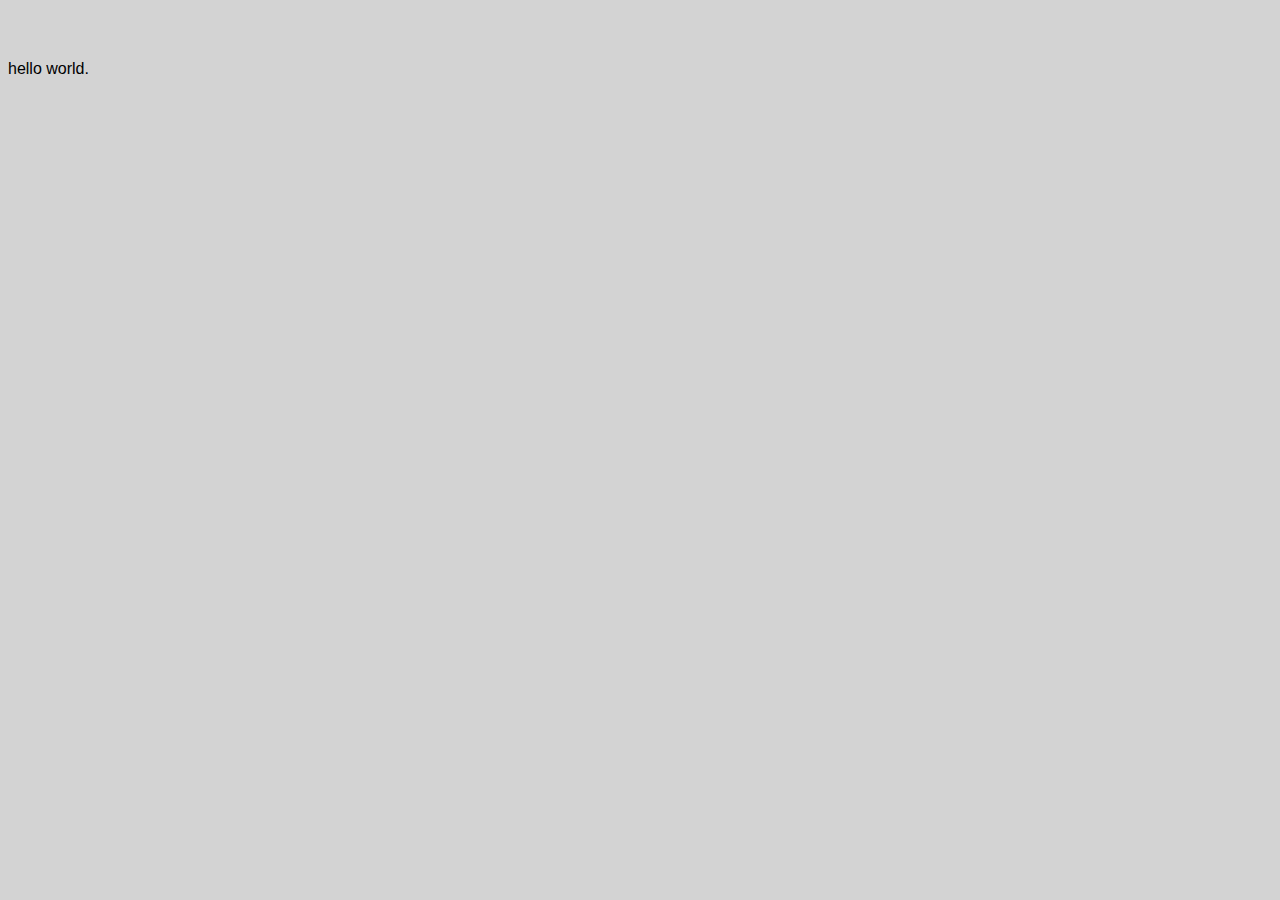
==== ui/index.html @ 9d4e5a02 "Update index.html" ====
<!DOCTYPE html>
<html lang="en">
<head>
  <meta charset="UTF-8">
  <meta name="viewport" content="width=device-width, initial-scale=1.0">
  <meta http-equiv="X-UA-Compatible" content="ie=edge">
  <link rel="stylesheet" href="style.css">
  <title>Document</title>
</head>
<body>
  <div>
  <p>
    hello world.
  </p>
</div>
</body>
</html>
---- ui/style.css ----
body {
    font-family: sans-serif;
    background-color: lightgrey;
    margin-top: 60px;
}

.center {
    text-align: center;
}

.text-big {
    font-size: 300%;
}

.bold {
    font-weight: bold;
}

.img-medium {
    height: 200px;
}
 .container
{
    max-width: 800px;
    margin: 0 auto;
    color: #99882f;
    font-family: sans-serif;
    padding-left: 20px;
    padding-right: 20px;
}
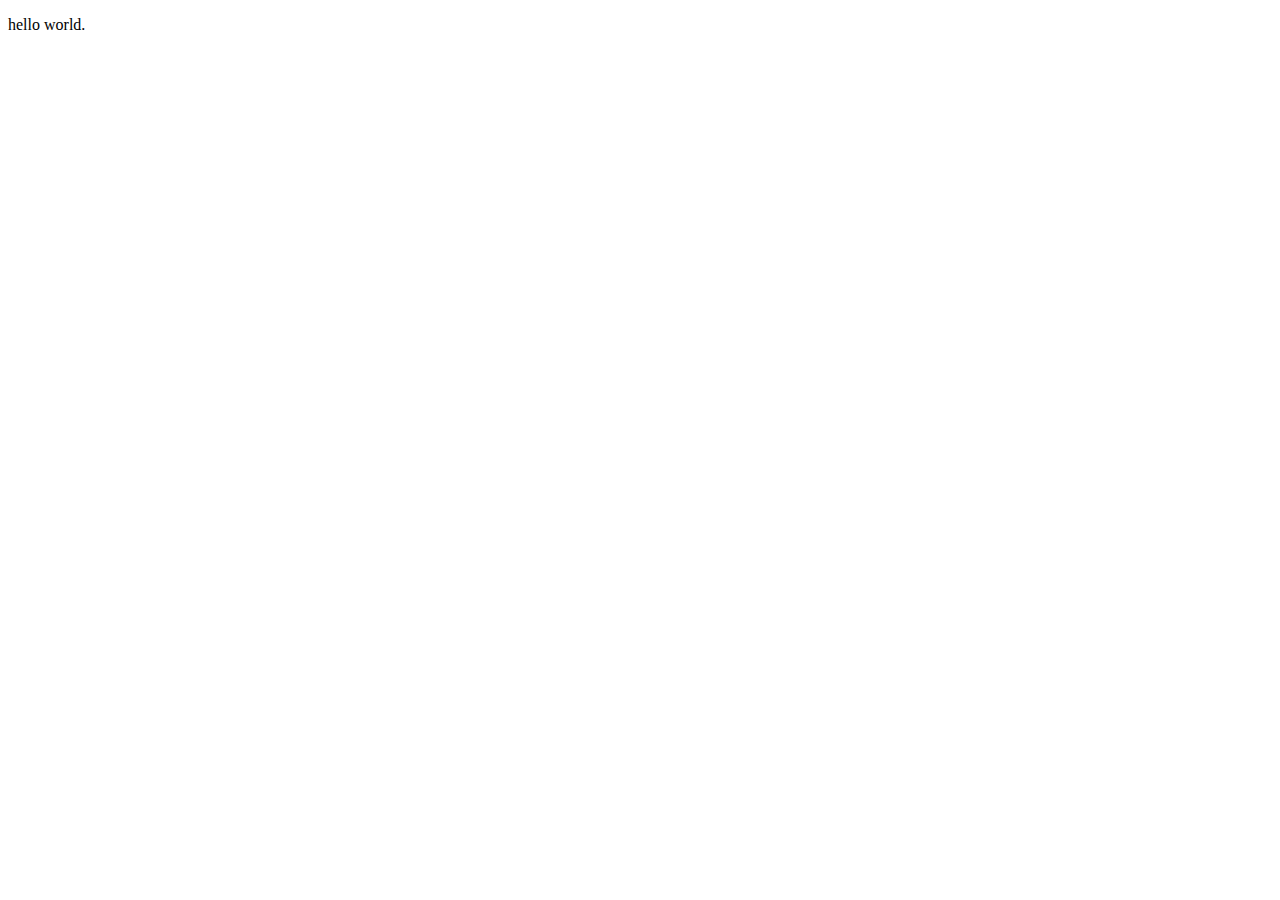
==== commit dfbb05bc: "[imad-console] Updates ui/index.html" ====
--- a/ui/index.html
+++ b/ui/index.html
@@ -4,7 +4,7 @@
   <meta charset="UTF-8">
   <meta name="viewport" content="width=device-width, initial-scale=1.0">
   <meta http-equiv="X-UA-Compatible" content="ie=edge">
-  <link rel="stylesheet" href="style.css">
+  <link rel="stylesheet" href="ui/style.css">
   <title>Document</title>
 </head>
 <body>
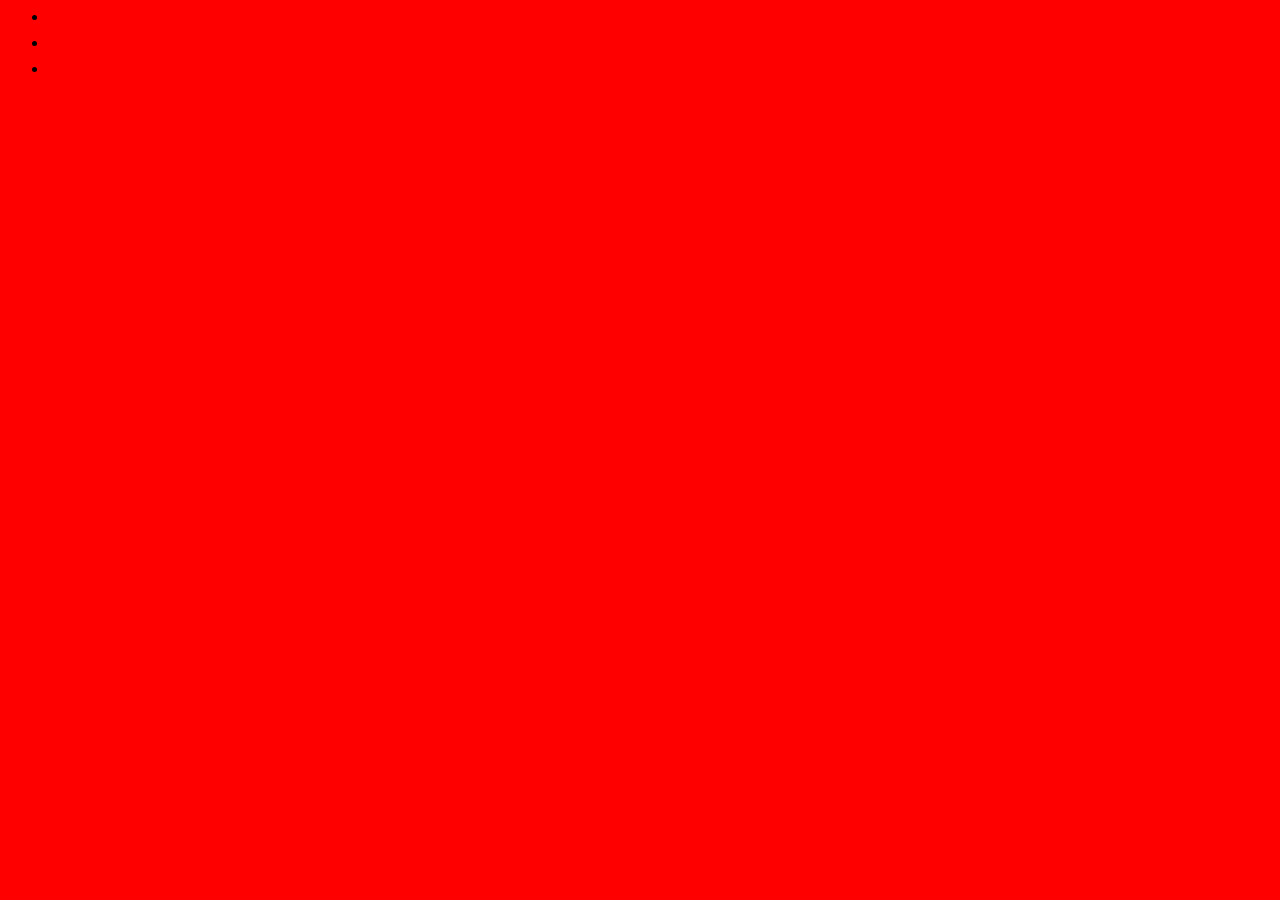
==== commit 0e832fbf: "[imad-console] Updates ui/index.html" ====
--- a/ui/index.html
+++ b/ui/index.html
@@ -1,17 +1,17 @@
-<!DOCTYPE html>
 <html lang="en">
 <head>
   <meta charset="UTF-8">
   <meta name="viewport" content="width=device-width, initial-scale=1.0">
   <meta http-equiv="X-UA-Compatible" content="ie=edge">
-  <link rel="stylesheet" href="ui/style.css">
+  <link rel="stylesheet" href="style.css">
   <title>Document</title>
 </head>
 <body>
-  <div>
-  <p>
-    hello world.
-  </p>
-</div>
+  <ul>
+    <li><div id="orange"></div></li>
+    <li><div id="white"></div></li>
+    <li><div id="green"></div></li>
+  </ul>
 </body>
 </html>
+
--- a/ui/style.css
+++ b/ui/style.css
@@ -0,0 +1,3 @@
+body{
+    background-color: red;
+}
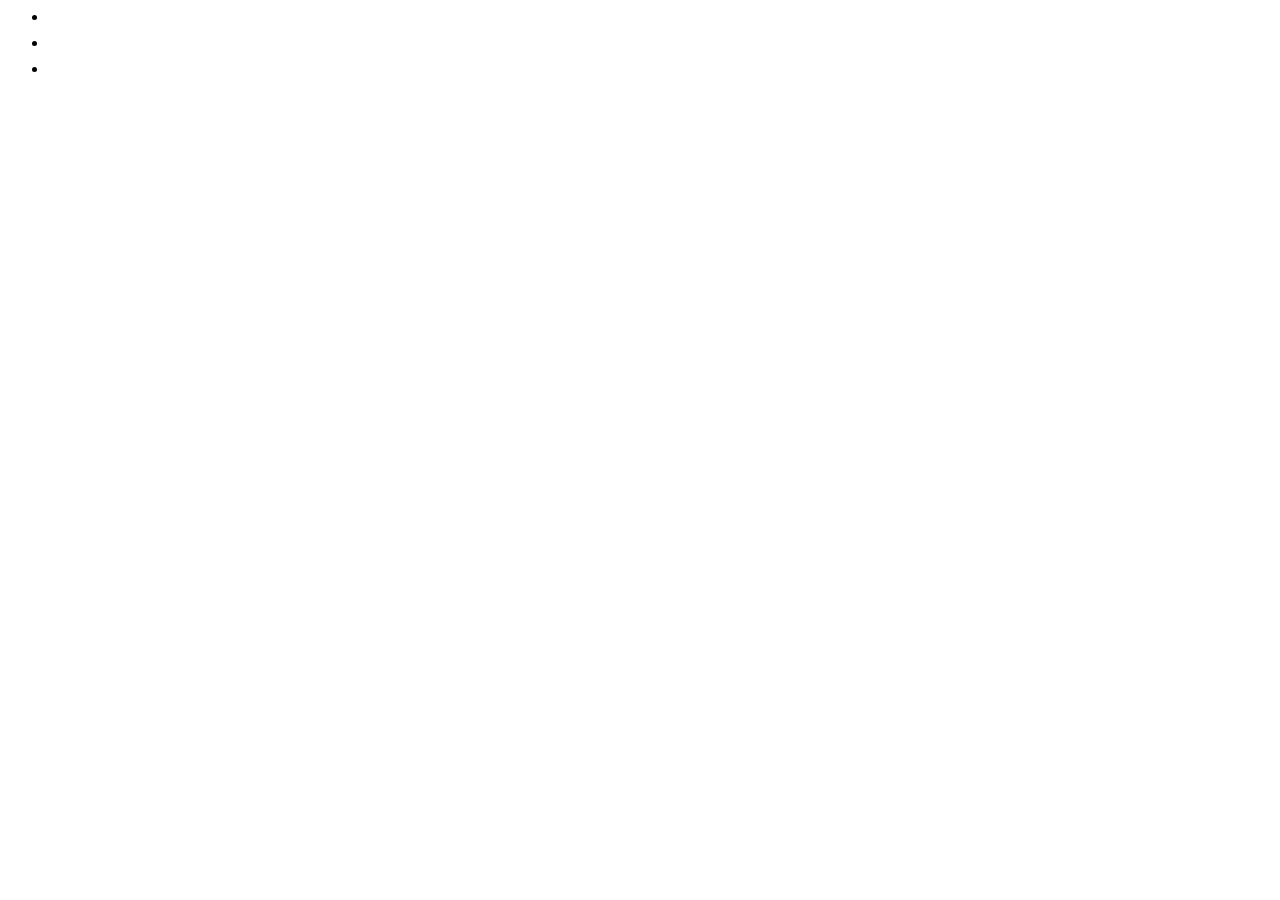
==== commit 177d1b07: "[imad-console] Updates ui/index.html" ====
--- a/ui/index.html
+++ b/ui/index.html
@@ -3,7 +3,7 @@
   <meta charset="UTF-8">
   <meta name="viewport" content="width=device-width, initial-scale=1.0">
   <meta http-equiv="X-UA-Compatible" content="ie=edge">
-  <link rel="stylesheet" href="style.css">
+  <link rel="stylesheet" href="ui/style.css">
   <title>Document</title>
 </head>
 <body>
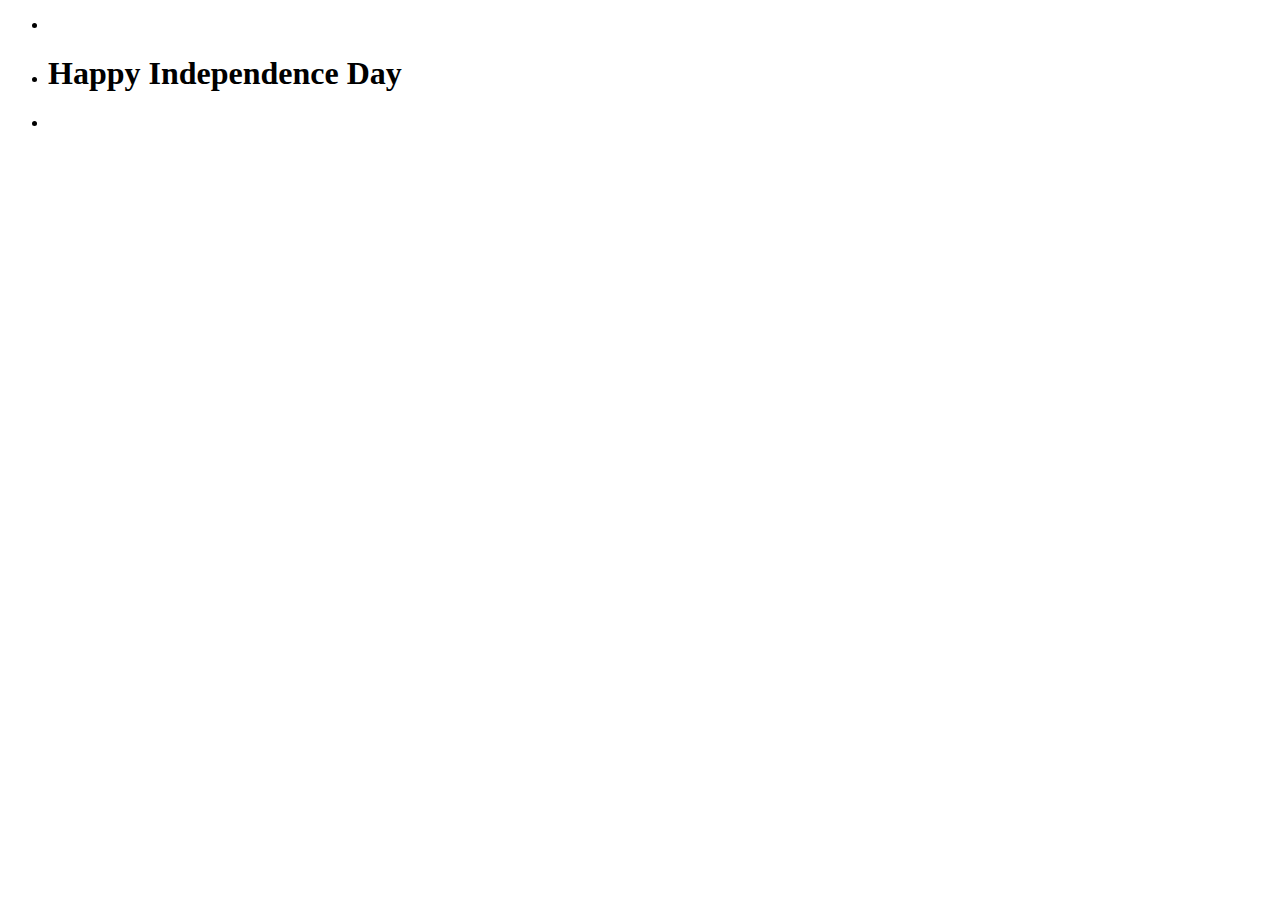
==== commit 5750b84e: "[imad-console] Updates ui/index.html" ====
--- a/ui/index.html
+++ b/ui/index.html
@@ -1,17 +1,19 @@
-<html lang="en">
-<head>
-  <meta charset="UTF-8">
-  <meta name="viewport" content="width=device-width, initial-scale=1.0">
-  <meta http-equiv="X-UA-Compatible" content="ie=edge">
-  <link rel="stylesheet" href="ui/style.css">
-  <title>Document</title>
-</head>
-<body>
-  <ul>
-    <li><div id="orange"></div></li>
-    <li><div id="white"></div></li>
-    <li><div id="green"></div></li>
-  </ul>
-</body>
-</html>
-
+<!DOCTYPE html>
+<html lang="en">
+<head>
+  <meta charset="UTF-8">
+  <meta name="viewport" content="width=device-width, initial-scale=1.0">
+  <meta http-equiv="X-UA-Compatible" content="ie=edge">
+  <link rel="stylesheet" href="ui/style.css">
+  <title>Document</title>
+</head>
+<body>
+  <ul>
+    <li><div id="orange"></div></li>
+    <li><div id="white"><h1>Happy Independence Day</h1></div></li>
+    <li><div id="green"></div></li>
+  </ul>
+  <script type="text/javascript" src="ui/particles.js"></script>
+  <script type="text/javascript" src="ui/app.js"></script>
+</body>
+</html>
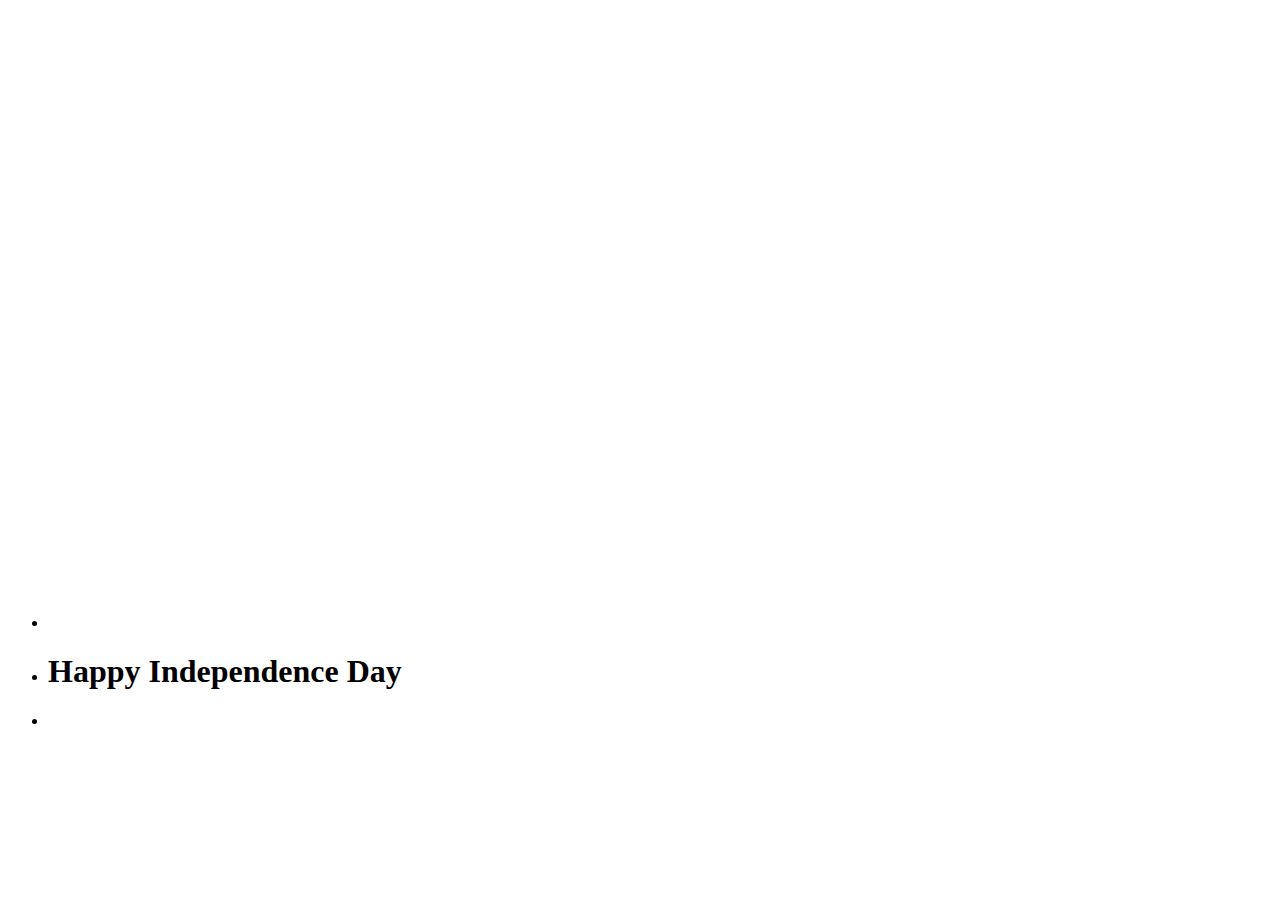
==== commit f743f6cf: "[imad-console] Updates ui/index.html" ====
--- a/ui/index.html
+++ b/ui/index.html
@@ -13,7 +13,7 @@
     <li><div id="white"><h1>Happy Independence Day</h1></div></li>
     <li><div id="green"></div></li>
   </ul>
-  <script type="text/javascript" src="ui/particles.js"></script>
-  <script type="text/javascript" src="ui/app.js"></script>
+  <script type="text/javascript" src="particles.js"></script>
+  <script type="text/javascript" src="app.js"></script>
 </body>
 </html>
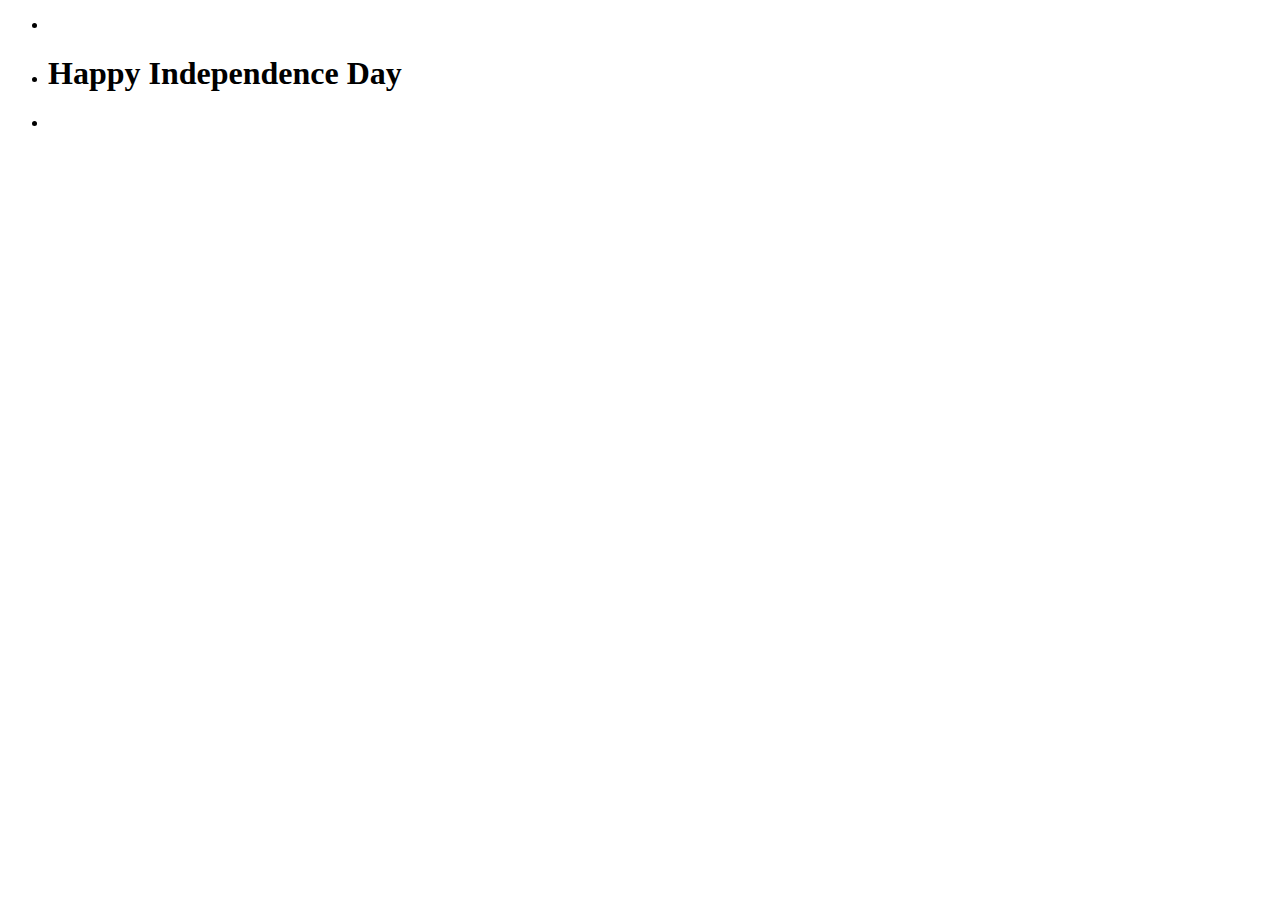
==== commit d461f761: "[imad-console] Updates ui/index.html" ====
--- a/ui/index.html
+++ b/ui/index.html
@@ -13,7 +13,7 @@
     <li><div id="white"><h1>Happy Independence Day</h1></div></li>
     <li><div id="green"></div></li>
   </ul>
-  <script type="text/javascript" src="particles.js"></script>
-  <script type="text/javascript" src="app.js"></script>
+  <script type="text/javascript" src="ui/particles.js"></script>
+  <script type="text/javascript" src="ui/app.js"></script>
 </body>
 </html>
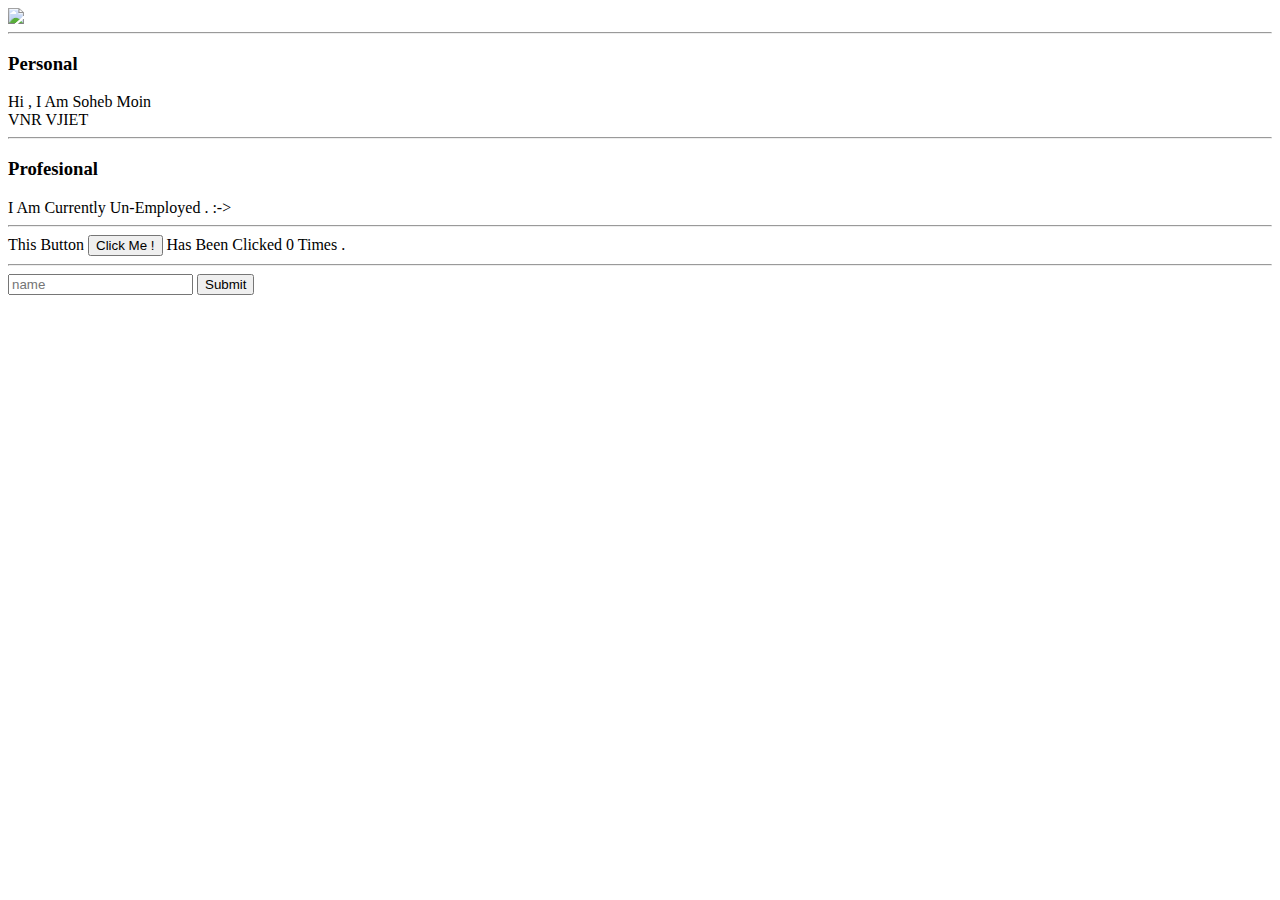
==== commit a741e77e: "Update index.html" ====
--- a/ui/index.html
+++ b/ui/index.html
@@ -1,19 +1,36 @@
-<!DOCTYPE html>
-<html lang="en">
-<head>
-  <meta charset="UTF-8">
-  <meta name="viewport" content="width=device-width, initial-scale=1.0">
-  <meta http-equiv="X-UA-Compatible" content="ie=edge">
-  <link rel="stylesheet" href="ui/style.css">
-  <title>Document</title>
-</head>
-<body>
-  <ul>
-    <li><div id="orange"></div></li>
-    <li><div id="white"><h1>Happy Independence Day</h1></div></li>
-    <li><div id="green"></div></li>
-  </ul>
-  <script type="text/javascript" src="ui/particles.js"></script>
-  <script type="text/javascript" src="ui/app.js"></script>
-</body>
-</html>
+<html><head>
+        <title>| Bigman Global |</title>
+        <link href="/ui/style.css" rel="stylesheet">
+    </head>
+    <body>
+        <div class="container">
+        <div class="center">
+            <img id="madi" src="https://fthmb.tqn.com/2Zo37Dx0rug9bjMy5kEIr75BXbc=/2121x1414/filters:no_upscale():fill(FFCC00,1)/about/hacker-Gu-577f9e9d3df78c1e1fb0b9c4.jpg" class="img-medium">
+        </div>
+        <hr>
+        <h3>Personal</h3>
+        <div>
+            Hi , I Am Soheb Moin
+            <br>
+            VNR VJIET
+        </div>
+        <hr>
+        <h3>Profesional</h3>
+        <div>
+            I Am Currently Un-Employed . :-&gt;
+        </div>
+        <hr>
+        <div class="footer">
+            This Button <button id="counter">Click Me !</button> Has Been Clicked <span id="count">0</span> Times .
+            <hr>
+            <input type="text" id="name" placeholder="name">
+            <input type="submit" value="Submit" id="submit_btn">
+            <ul id="namelist">
+            </ul>
+        </div>
+        <script type="text/javascript" src="/ui/main.js">
+        </script>
+        </div>
+    
+
+</body></html>
--- a/ui/style.css
+++ b/ui/style.css
@@ -0,0 +1,28 @@
+ul{
+  margin:0;
+  padding :0;
+}
+
+ul li{
+  list-style : none;
+  height : 33.33vh;
+  width: 100vw;
+}
+#orange,#white,#green{
+  height: 100%;
+}
+#orange{
+  background-color: orange;
+}
+#green{
+  background-color: green;
+}
+#white{
+  display: flex;
+  justify-content: center;
+  align-items: center;
+}
+
+h1{
+  color: blue;
+}